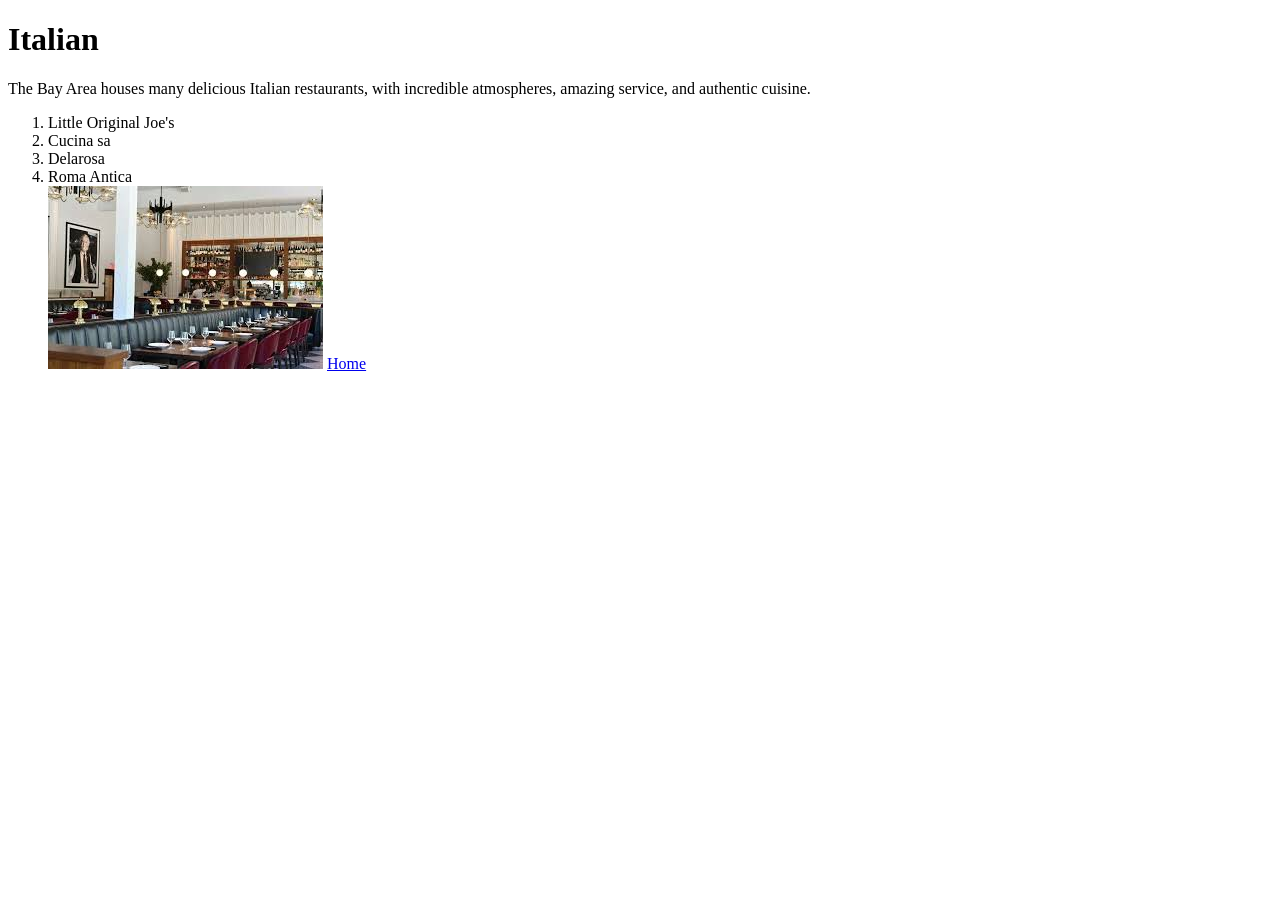
==== Italian.html @ 3e5304b1 "Add files via upload" ====
<!DOCTYPE html>
<html>
<head>
	<title>Italian</title>
</head>
<body>
	<h1>Italian</h1>
	<p>The Bay Area houses many delicious Italian restaurants, with incredible atmospheres, amazing service, and authentic cuisine.</p>

	<ol>
		<li>Little Original Joe's</li>
		<li>Cucina sa</li>
		<li>Delarosa</li>
		<li>Roma Antica</li>

		

		<img src="LOJ2s.jpeg" alt="restaurant"/>

	<a href="index.html">Home</a>
</body>

</html>
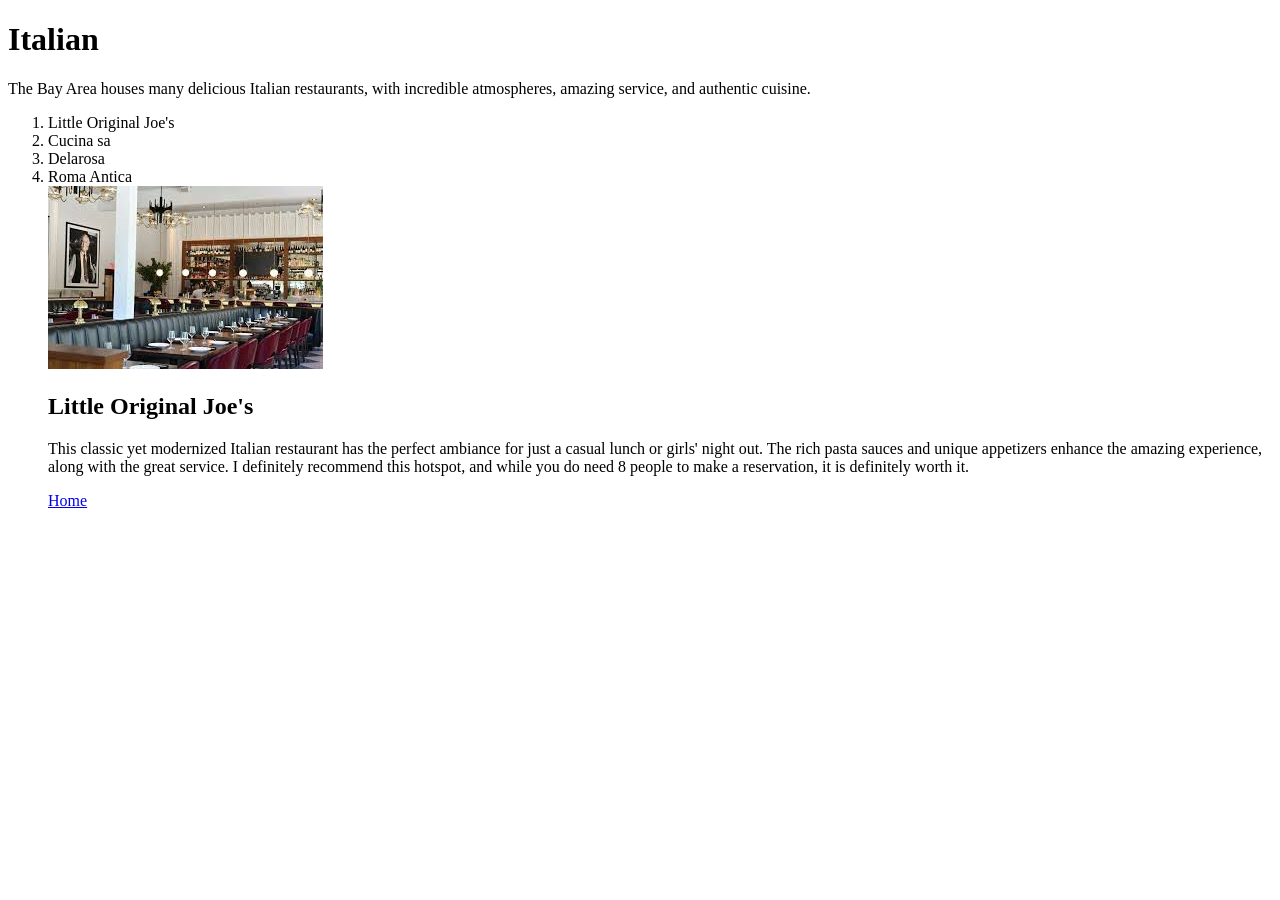
==== commit 8bc6cc41: "Add files via upload" ====
--- a/Italian.html
+++ b/Italian.html
@@ -13,9 +13,11 @@
 		<li>Delarosa</li>
 		<li>Roma Antica</li>
 
-		
+
 
 		<img src="LOJ2s.jpeg" alt="restaurant"/>
+		<h2>Little Original Joe's</h2>
+		<p>This classic yet modernized Italian restaurant has the perfect ambiance for just a casual lunch or girls' night out. The rich pasta sauces and unique appetizers enhance the amazing experience, along with the great service. I definitely recommend this hotspot, and while you do need 8 people to make a reservation, it is definitely worth it.</p>
 
 	<a href="index.html">Home</a>
 </body>
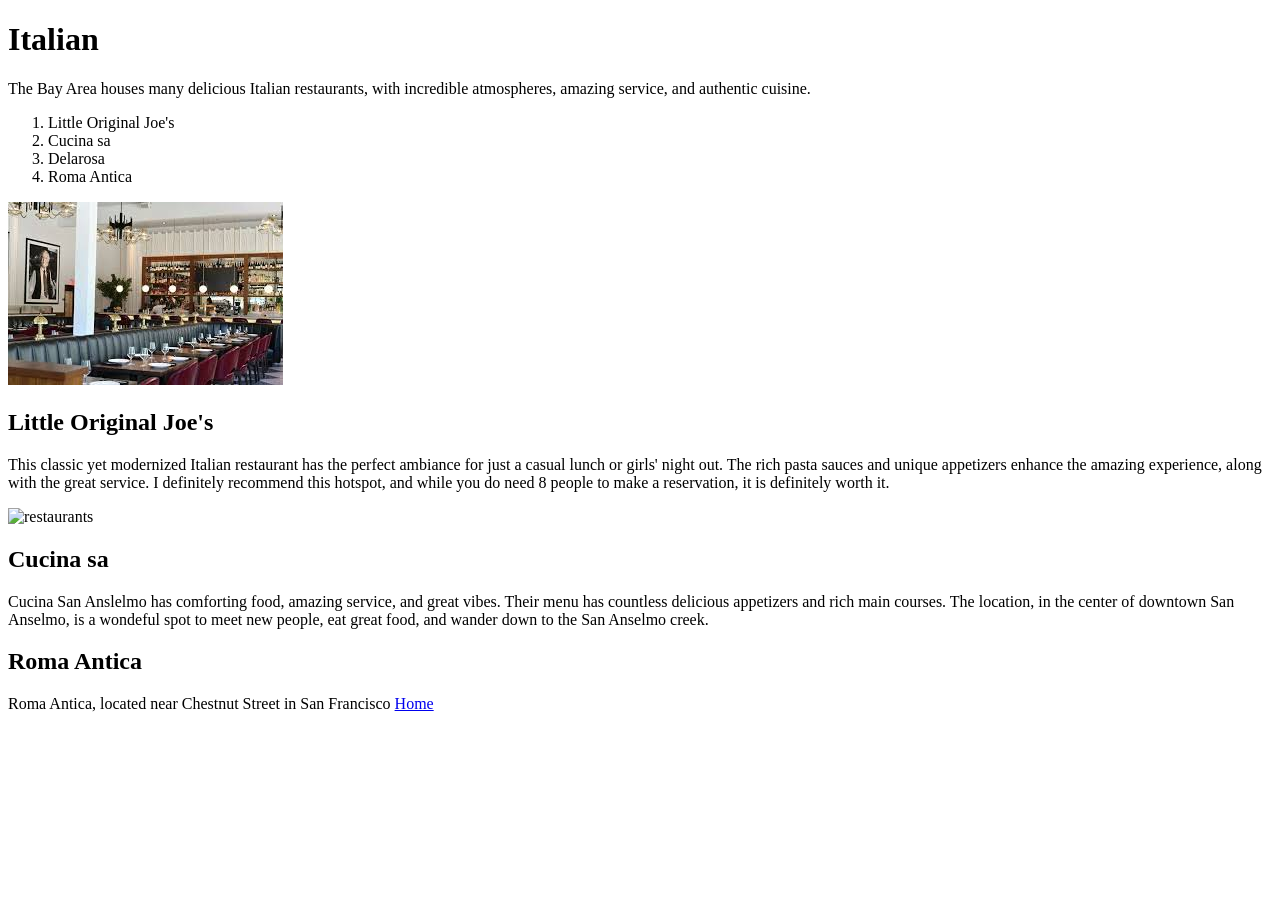
==== commit f763bf93: "Add files via upload" ====
--- a/Italian.html
+++ b/Italian.html
@@ -13,11 +13,31 @@
 		<li>Delarosa</li>
 		<li>Roma Antica</li>
 
+	</ol>
+
+	<div>
 
 
-		<img src="LOJ2s.jpeg" alt="restaurant"/>
+
+		<img src="LOJ2s.jpeg" alt=restaurant/>
 		<h2>Little Original Joe's</h2>
-		<p>This classic yet modernized Italian restaurant has the perfect ambiance for just a casual lunch or girls' night out. The rich pasta sauces and unique appetizers enhance the amazing experience, along with the great service. I definitely recommend this hotspot, and while you do need 8 people to make a reservation, it is definitely worth it.</p>
+		<p>This classic yet modernized Italian restaurant has the perfect ambiance for just a casual lunch or girls' night out. The rich pasta sauces and unique appetizers enhance the amazing experience, along with the great service. I definitely recommend this hotspot, and while you do need 8 people to make a reservation, it is definitely worth it.</p></div>
+
+		<div>
+			
+			<img src="cucina2.jpeg" alt="restaurants"/>
+			<h2>Cucina sa</h2>
+			<p>Cucina San Anslelmo has comforting food, amazing service, and great vibes. Their menu has countless delicious appetizers and rich main courses. The location, in the center of downtown San Anselmo, is a wondeful spot to meet new people, eat great food, and wander down to the San Anselmo creek. </p>
+
+		</div>
+
+		<h2>Roma Antica</h2>
+		<p>Roma Antica, located near Chestnut Street in San Francisco
+
+
+		</div>
+
+
 
 	<a href="index.html">Home</a>
 </body>
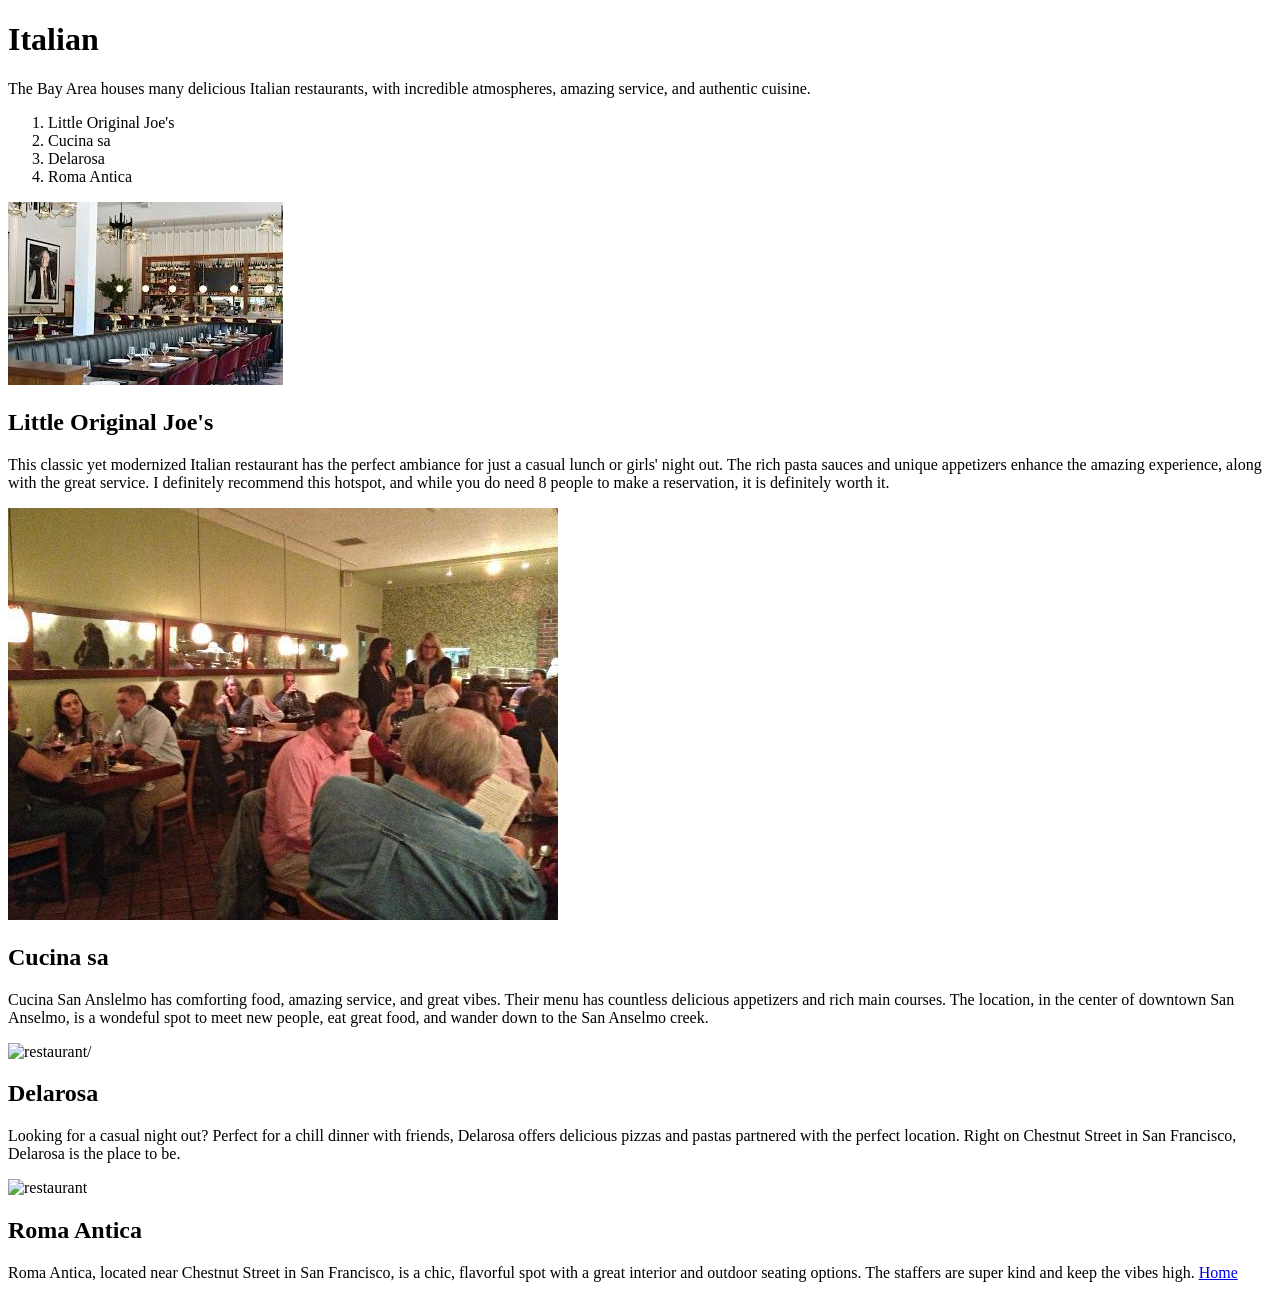
==== commit 959eba62: "Add files via upload" ====
--- a/Italian.html
+++ b/Italian.html
@@ -25,14 +25,25 @@
 
 		<div>
 			
-			<img src="cucina2.jpeg" alt="restaurants"/>
+			<img src="cucina2.jpg" alt="restaurants"/>
 			<h2>Cucina sa</h2>
 			<p>Cucina San Anslelmo has comforting food, amazing service, and great vibes. Their menu has countless delicious appetizers and rich main courses. The location, in the center of downtown San Anselmo, is a wondeful spot to meet new people, eat great food, and wander down to the San Anselmo creek. </p>
 
 		</div>
 
+		<div>
+			
+			<img src="delarosa.jpeg"alt=restaurant/>
+			<h2>Delarosa</h2>
+			<p>Looking for a casual night out? Perfect for a chill dinner with friends, Delarosa offers delicious pizzas and pastas partnered with the perfect location. Right on Chestnut Street in San Francisco, Delarosa is the place to be.
+
+
+		</div>
+
+		<img src="romaantica.jpeg"alt="restaurant"/>
+
 		<h2>Roma Antica</h2>
-		<p>Roma Antica, located near Chestnut Street in San Francisco
+		<p>Roma Antica, located near Chestnut Street in San Francisco, is a chic, flavorful spot with a great interior and outdoor seating options. The staffers are super kind and keep the vibes high. 
 
 
 		</div>
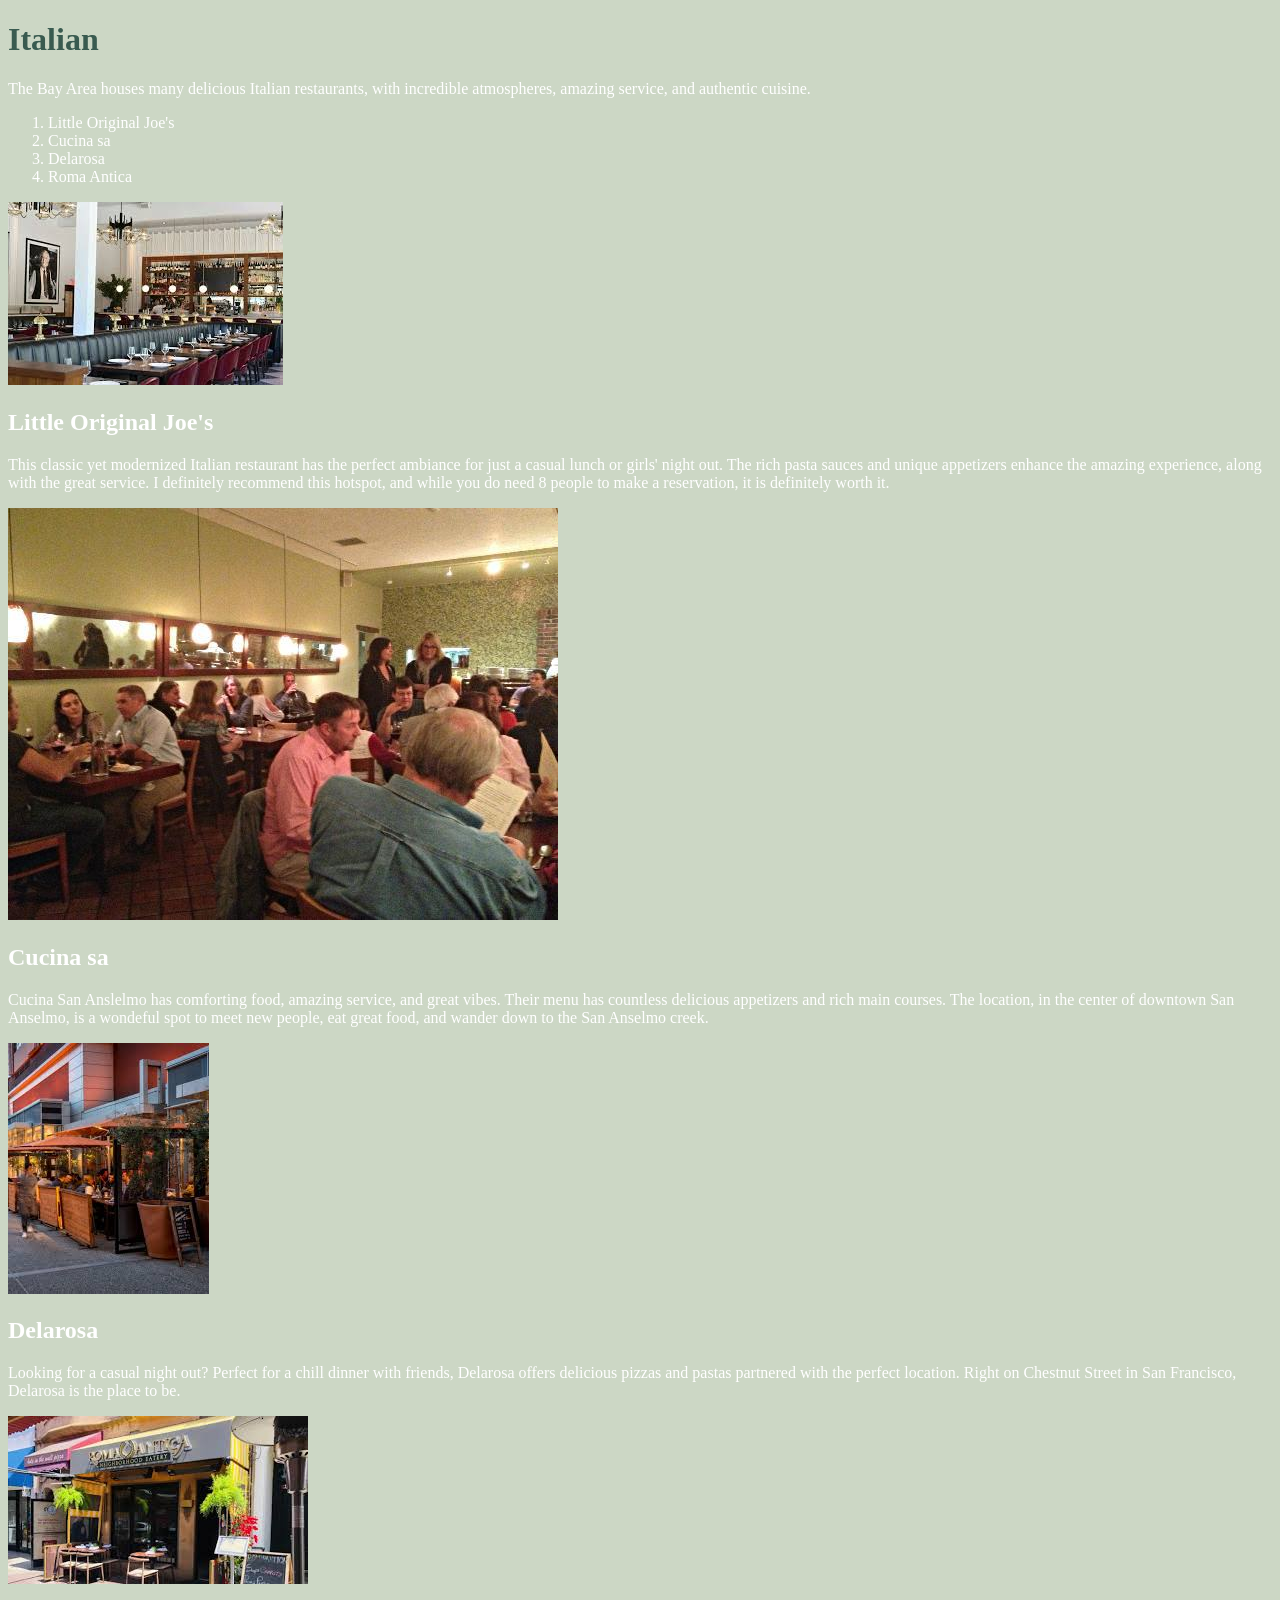
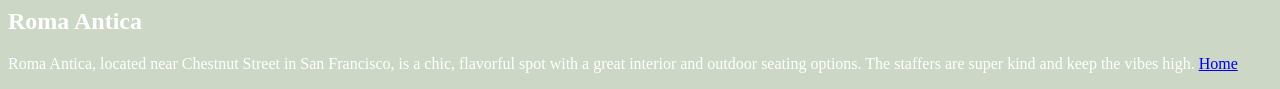
==== commit 124ae426: "Add files via upload" ====
--- a/Italian.html
+++ b/Italian.html
@@ -2,8 +2,9 @@
 <html>
 <head>
 	<title>Italian</title>
+	<link href="style.css" type="text/css" rel="stylesheet"/>
 </head>
-<body>
+<body id="Italian">
 	<h1>Italian</h1>
 	<p>The Bay Area houses many delicious Italian restaurants, with incredible atmospheres, amazing service, and authentic cuisine.</p>
 
--- a/style.css
+++ b/style.css
@@ -0,0 +1,26 @@
+
+#index{
+	background-color: #BFD7EA;
+}
+#Italian{
+	background-color: #CCD7C5;
+}
+#mexican{
+	background-color: #FFC857;
+}
+h1 {
+
+	color: #395B50;
+}
+h2{
+
+color: #FFFFFF;
+}
+p{
+
+	color:#FFFFFF;
+}
+li{
+
+	color:#FFFFFF;
+}
